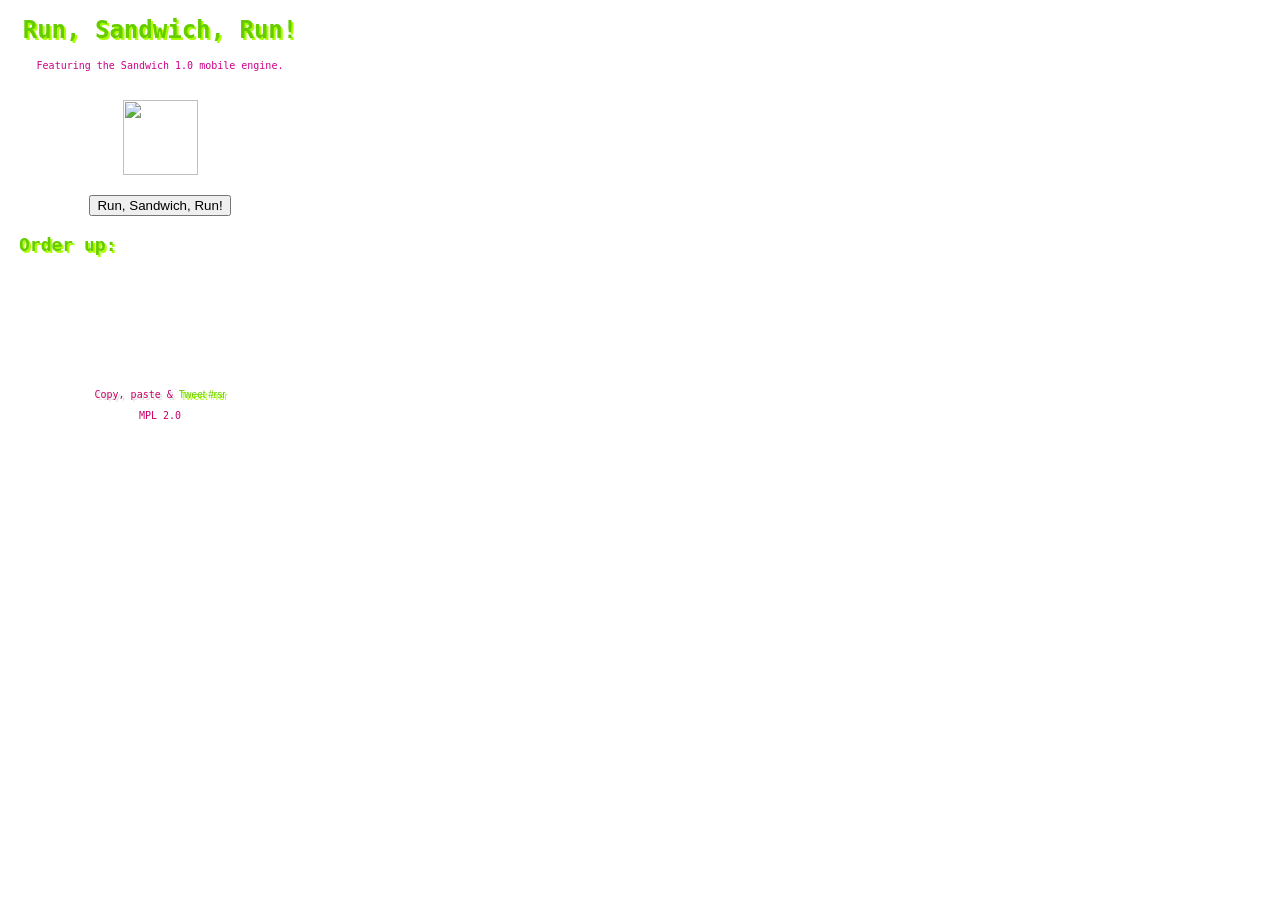
==== index.html @ 5594f6ce "Update index.html" ====
<!DOCTYPE HTML>

<html>

<head>

<!--With thanks to Bethany Nowviskie, my students, Codecademy and Wayne Graham (and his book Beginning FacebookGame Apps Development) for getting me this far into coding.-->

<!--Mayostard, mustardayonnaise, and mustmayostarayonnaise are used strictly as an homage to Mr. Show and are not in any way my intellectual property.-->

<!--With technical help from http://sixrevisions.com/web-development/html5-iphone-app/ and http://chronicle.com/blogs/profhacker/host-a-website-on-google-drive/46737.-->

<meta name="description" content="Run, Sandwich, Run! Alpha">
<meta name="author" description="Chad Sansing">
<meta charset="utf-8">

    <meta name="viewport" content="user-scalable=no, width=device-width, initial-scale=1.0, maximum-scale=1.0"/>
    <meta name="apple-mobile-web-app-capable" content="yes" />

    <meta name="apple-mobile-web-app-status-bar-style" content="black" />
    <link rel="apple-touch-icon" href="images/sandiwchSprite.png"/>

    <link rel="apple-touch-startup-image" href="sandwichSprite.png" />

<title>Run, Sandwich, Run</title>

<style type="text/css">

body {
    overflow:hidden;
    background: #fff;
    margin:0;
    padding:0;
}
#rsr {
    width: 320px;
    height: 460px;
    background:#fff;
}

a {font-family:sans-serif; color:#66CC00; text-decoration:none; text-shadow: 2px 2px #AAFF00;}
h1 {text-align:center; font-family:monospace; font-size: 24px; color:#66CC00; text-shadow: 2px 2px #AAFF00;}
p {text-align:center;}

#license {font-family:monospace; font-size:10px; color:#CC0066;}
.licenseLink {font-family:monospace; color:#CC0066; text-decoration:underline; text-shadow:none;}
#holder {height:145px;}
#myOrder {font-family:monospace; font-size:11px; color:#CC0066;}
#rsrButton {text-align:center;}
#rsrIcon {test-align:center;}
#tweet {text-align:center; font-family:monospace; font-size:10px; color:#CC0066; text-shadow: 2px 2px #DDD;}

.centerNotes {text-align:center; font-family:monospace; font-size:10px; color:#CC0088;}
.notes {text-align:left; font-family:monospace; font-size:10px; color:#CC0066;}
.section {text-align:left; font-family:monospace; font-size:18px; font-weight:bold; color:#66CC00; text-shadow:2px 2px #AAFF00}

</style>

<script type="text/javascript">

function orderUp () {

function Meat(name, score, soggy)
{
this.name=name;
this.score=score;
this.soggy=soggy;
}

var anchovy = new Meat("anchovy", 0, 1);
var bacon = new Meat("bacon", 15, 1);
var beefHotdog = new Meat("beef hotdog", 5, 1);
var bloodSausage = new Meat("blood sausage", -30, 1);
var bologna = new Meat("bologna", 0, 1);
var bratwurst = new Meat("bratwurst", 10, 1);
var brisket = new Meat ("brisket", 10, 1);
var catfish = new Meat("catfish", 5, 1);
var chicken = new Meat("chicken", 5, 1);
var chickenCurry = new Meat("chicken curry", 10, 1);
var chickenPatty = new Meat("chicken patty", 0, 1);
var chickenSalad = new Meat("chicken salad", 10, 1);
var chippedBeef = new Meat("chipped beef", -10, 1);
var cornedBeef = new Meat("corned beef", 10, 1);
var duckPate = new Meat("duck pate", -10, 1);
var eggSalad = new Meat("egg salad", 5, 1);
var friedChicken = new Meat("fried chicken", 10, 1);
var friedChickenLiver = new Meat("fried chicken liver", -20, 1);
var goosePate = new Meat("goose pate", -5, 1);
var fishFilet = new Meat("fish filet", 5, 1);
var friedOyster = new Meat("fried oyster", 10, 1);
var ham = new Meat("ham", 5, 1);
var hamburger = new Meat("hamburger", 5, 1);
var headCheese = new Meat("head cheese", -30, 1);
var kielbasa = new Meat("kielbasa", 5, 1);
var knockwurst = new Meat("knockwurst", 10, 1);
var liver = new Meat("liver", -20, 1);
var liverwurst = new Meat("liverwurst", -20, 1);
var lobsterSalad = new Meat("lobster salad", 10, 1);
var lox = new Meat("lox", 10, 1);
var meatball = new Meat("meatball", 10, 1);
var meatloaf = new Meat("meatloaf", 10, 1);
var mysteryMeat = new Meat("mystery meat", -10, 1);
var oliveLoaf = new Meat("olive loaf", -20, 1);
var pastrami = new Meat("pastrami", 10, 1);
var peanutButter = new Meat("peanut butter", 10, 1);
var pepperoni = new Meat("pepperoni", 5, 1);
var porkHotdog = new Meat("pork hotdog", 5, 1);
var porkLoin = new Meat("pork loin", 10, 1);
var porkSausage = new Meat("pork sausage", 5, 1);
var potRoast = new Meat("pot roast", 10, 1);
var prawn =  new Meat("prawn", 5, 1);
var prosciutto = new Meat("prosciutto", 10, 1);
var pulledChickenBarbecue = new Meat("pulled chicken barbecue", 10, 1);
var pulledPorkBarbecue = new Meat("pulled pork barbecue", 10, 1);
var roastBeef = new Meat("roast beef", 5, 1);
var salami = new Meat("salami", 5, 1);
var sardine = new Meat("sardine", 0, 1);
var scrapple = new Meat("scrapple", -20, 1);
var seafoodSalad = new Meat("seafood salad", 5, 1);
var shawarma = new Meat("shawarma", 10, 1);
var souse = new Meat("souse", -40, 1);
var genericCannedPorkProduct = new Meat("generic canned pork product", 0, 1);
var steak = new Meat("steak", 10, 1);
var tongue = new Meat("tongue", -20, 1);
var tunaSalad = new Meat("tuna salad", 5, 1);
var turkey = new Meat("turkey", 5, 1);
var turkeyBacon = new Meat("turkey bacon", 5, 1);
var turkeyBurger = new Meat("turkey burger", 10, 1);
var turkeySausage = new Meat("turkey sausage", 5, 1);
var veal = new Meat("veal", 10, 1);

var meats = [anchovy, bacon, beefHotdog, bloodSausage, bologna, bratwurst, brisket, catfish, chicken, chickenCurry, chickenPatty, chickenSalad, chippedBeef, cornedBeef, duckPate, eggSalad, friedChicken, friedChickenLiver, goosePate, fishFilet, friedOyster, ham, hamburger, headCheese, kielbasa, knockwurst, liver, liverwurst, lobsterSalad, lox, meatball, meatloaf, mysteryMeat, oliveLoaf, pastrami, peanutButter, pepperoni, porkHotdog, porkLoin, porkSausage, potRoast, prawn, prosciutto, pulledChickenBarbecue, pulledPorkBarbecue, roastBeef, salami, sardine, scrapple, seafoodSalad, shawarma, souse, genericCannedPorkProduct, steak, tongue, tunaSalad, turkey, turkeyBacon, turkeyBurger, turkeySausage, veal];

function Cheese(name, score, soggy) {

this.name=name;
this.score=score;
this.soggy=soggy;

}

var american = new Cheese("American", 5, 1);
var bleuCheese = new Cheese("bleu cheese", 10, 0);
var brie = new Cheese("brie", 10, 0);
var cheddar = new Cheese ("cheddar", 5, 0);
var sharpCheddar = new Cheese("sharp cheddar", 10, 0);
var chevre = new Cheese("chevre", 10, 0);
var colby = new Cheese("Colby", 5, 1);
var colbyJack = new Cheese("Colby-Jack", 5, 1);
var dubliner = new Cheese("Dubliner", 10, 0);
var feta = new Cheese("feta", 5, 0);
var gloucester = new Cheese("Gloucester", 5, 0);
var gouda = new Cheese("gouda", 5, 0);
var grilledCheese = new Cheese("grilled cheese", 15, 1);
var leicester = new Cheese("Leicester", 5, 0);
var limburger = new Cheese("Limburger", -40, 1);
var montereyJack = new Cheese("Monterey-Jack", 5, 1);
var mozzarella = new Cheese("mozzarella", 10, 1);
var muenster = new Cheese("muenster", 5, 1);
var paneer = new Cheese("paneer", 10, 1);
var parmesan = new Cheese("Parmesan", 10, 0);
var pepperJack = new Cheese("pepper-jack", 5, 1);
var quesoFundido = new Cheese("queso fundido", 15, 1);
var ricotta = new Cheese("ricotta", 10, 1);
var romano = new Cheese("Romano", 10, 0);
var swiss = new Cheese("Swiss", 10, 1);

var cheeses = [american, bleuCheese, brie, cheddar, sharpCheddar, chevre, colby, colbyJack, dubliner, feta, gloucester, gouda, grilledCheese, leicester, limburger, montereyJack, mozzarella, muenster, paneer, parmesan, pepperJack, quesoFundido, ricotta, romano, swiss];

function Vegetable(name, score, soggy) {

this.name=name;
this.score=score;
this.soggy=soggy;

}

var alfalfaSprout = new Vegetable("alfalfa sprout", -10, 0);
var arugula = new Vegetable("arugula", 5, 0);
var bananaPepper = new Vegetable("banana pepper", 0, 1);
var beanSprout = new Vegetable("bean sprout", -10, 0);
var beet = new Vegetable("beet", -20, 1);
var blackOlive = new Vegetable("black olive", 5, 1);
var breadAndButterPickle = new Vegetable("bread and butter pickle", 10, 1);
var celery = new Vegetable("celery", -10, 0);
var cucumber = new Vegetable("cucumber", 0, 1);
var friedOkra = new Vegetable("fried okra", -20, 1);
var grilledVegetable = new Vegetable("grilled vegetable", 5, 1);
var greenOlive = new Vegetable("green olive", 5, 1);
var greenPepper = new Vegetable("green pepper", 5, 0);
var hotPepper = new Vegetable("hot pepper", -10, 1);
var jalapeno = new Vegetable("jalapeno", -10, 1);
var lettuce = new Vegetable ("lettuce", 0, 0);
var mixedGreen = new Vegetable("mixed green", 5, 0);
var mushroom = new Vegetable("mushroom", 0, 0);
var onion = new Vegetable("onion", -20, 0);
var pickle = new Vegetable("pickle", 0, 1);
var redOnion = new Vegetable("red onion", -10, 1);
var redPepper = new Vegetable("red pepper", 5, 0);
var roastedEggplant = new Vegetable("roasted eggplant", 10, 1);
var roastedRedPepper = new Vegetable("roasted red pepper", 10, 1);
var roastedVegetable = new Vegetable("roasted vegetable", 5, 1);
var sauteedMushroom = new Vegetable("sauteed mushroom", 10, 1);
var sauteedOnion = new Vegetable("sauteed onion", 5, 1);
var spinach = new Vegetable("spinach", 0, 0);
var sweetPepper = new Vegetable("sweet pepper", 5, 0);
var tomato = new Vegetable ("tomato", 5, 1);
var watercress = new Vegetable("watercress", 0, 0);

var vegetables = [alfalfaSprout, arugula, bananaPepper, beanSprout, beet, blackOlive, breadAndButterPickle, celery, cucumber, friedOkra, grilledVegetable, greenOlive, greenPepper, hotPepper, jalapeno, lettuce, mixedGreen, mushroom, onion, pickle, redOnion, redPepper, roastedEggplant, roastedRedPepper, roastedVegetable, sauteedMushroom, sauteedOnion, spinach, sweetPepper, tomato, watercress];

function Dressing(name, score, soggy) {

this.name=name;
this.score=score;
this.soggy=soggy;

}

var aioliMayonnaise = new Dressing("aioli mayonnaise", 5, 1);
var appleButter = new Dressing("apple butter", 10, 1);
var banana = new Dressing("banana", 10, 1);
var barbecueSauce = new Dressing("barbecue sauce", 10, 1);
var brownMustard = new Dressing("brown mustard", 5, 1);
var butter = new Dressing("butter", 5, 1);
var clottedCream = new Dressing("clotted cream", 0, 1);
var coleslaw = new Dressing("coleslaw", 5, 1);
var genericConcentratedYeastExtract = new Dressing("generic concentrated yeast extract", -30, 1);
var cranberrySauce = new Dressing("cranberry sauce", 10, 1);
var creamCheese = new Dressing("cream cheese", 5, 1);
var dijonMustard = new Dressing("Dijon mustard", 5, 1);
var friedEgg = new Dressing("fried egg", 5, 1);
var habaneroSauce = new Dressing("habanero sauce", -20, 1);
var genericChocolateHazelnutSpread = new Dressing("generic chocolate-hazelnut spread", 15, 5);
var honey = new Dressing("honey", 15, 1);
var honeyMustard = new Dressing("honey mustard", 10, 1);
var horseradishSauce = new Dressing("horseradish sauce", 5, 1);
var hotSauce = new Dressing("hot sauce", -10, 1);
var grapeJelly = new Dressing("grape jelly", 5, 1);
var strawberryJelly = new Dressing("strawberry jelly", 5, 1);
var raspberryJam = new Dressing("raspberry jam", 10, 1);
var blackberryJam = new Dressing("blackberry jam", 10, 1);
var gooseberryJam = new Dressing("gooseberry jam", 10, 1);
var boysenberryJam = new Dressing("boysenberry jam", 10, 1);
var currantJelly = new Dressing("currant jelly", 5, 1);
var apricotJam = new Dressing("apricot jam", 10, 1);
var peachJelly = new Dressing("peach jelly", 10, 1);
var ketchup = new Dressing("ketchup", 5, 1);
var mangoChutney = new Dressing("mango chutney", 5, 1);
var mapleSyrup = new Dressing("maple syrup", 10, 1);
var margarine = new Dressing("margarine", -10, 1);
var marshmallowFluff = new Dressing("marshmallow fluff", 10, 1);
var mashedPotato = new Dressing("mashed potato", 10, 1);
var mayonnaise = new Dressing("mayonnaise", 5, 1);
var mayostard = new Dressing("mayostard", 5, 1);
var mustardayonnaise = new Dressing("mustardayonnaise", 5, 1);
var mustmayostarayonnaise = new Dressing ("mustmayostarayonnaise", 5, 1);
var mole = new Dressing("mole", 0, 1);
var oilAndVinegar = new Dressing("oil and vinegar", 0, 1);
var potatoChip = new Dressing("potato chip", 5, 0);
var porkRind = new Dressing("pork rind", -20, 0);
var ranch = new Dressing ("ranch", 5, 1);
var redPepperFlake = new Dressing ("red pepper flake", -20, 0);
var redPepperJelly = new Dressing("red pepper jelly", 10, 1);
var salsa = new Dressing("salsa", 5, 1);
var salsaVerde = new Dressing("salsa verde", -10, 1);
var saltAndPepper = new Dressing("salt and pepper", 0, 0);
var sauerkraut = new Dressing("sauerkraut", 0, 1);
var stuffing = new Dressing("stuffing", 5, 1);
var tartarSauce = new Dressing("tartar sauce", 5, 1);
var thousandIsland = new Dressing("thousand island", 5, 1);
var tzatziki = new Dressing("tzatziki sauce", 5, 1);
var yellowMustard = new Dressing("yellow mustard", 5, 1); 

var dressings = [aioliMayonnaise, appleButter, banana, barbecueSauce, brownMustard, butter, clottedCream, coleslaw, genericConcentratedYeastExtract, cranberrySauce, creamCheese, dijonMustard,  friedEgg, habaneroSauce, genericChocolateHazelnutSpread, honey, honeyMustard, horseradishSauce, hotSauce, grapeJelly, strawberryJelly, raspberryJam, blackberryJam, gooseberryJam, boysenberryJam, currantJelly, apricotJam, peachJelly, ketchup, mangoChutney, mapleSyrup, margarine, marshmallowFluff, mashedPotato, mayonnaise, mayostard, mustardayonnaise, mustmayostarayonnaise, mole, oilAndVinegar, potatoChip, porkRind, ranch, redPepperFlake, redPepperJelly, salsa, salsaVerde, saltAndPepper, sauerkraut, stuffing, tartarSauce, thousandIsland, tzatziki, yellowMustard];

function Bread(name, score, soggy) {

this.name=name;
this.score=score;
this.soggy=soggy;

}

var bagel = new Bread("a bagel", 5, 0);
var baguette = new Bread("baguette", 0, 0);
var biscuit = new Bread("a biscuit", 5, 1);
var ciabatta = new Bread("ciabatta bread", 5, 0);
var croissant = new Bread("a croissant", 5, 1);
var cubanRoll = new Bread("a Cuban roll", 5, 0);
var englishMuffin = new Bread("an English muffin", 5, 0);
var flatbread = new Bread("flatbread", 5, 0);
var focaccia = new Bread("focaccia bread", 5, 0);
var french = new Bread("French bread", 5, 0);
var hamburgerBun = new Bread("a hamburger bun", 0, 1);
var hotdogBun = new Bread("a hotdog bun", 5, 1);
var italian = new Bread("Italian bread", 5, 0);
var jellyDonut = new Bread("a jelly donut", 15, 1);
var kaiserRoll = new Bread("a kaiser roll", 0, 0);
var pancake = new Bread("a pancake", 10, 1);
var pita = new Bread("pita bread", 0, 0);
var potatoRoll = new Bread("a potato roll", 5, 1);
var pumpernickel = new Bread("pumpernickel", 5, 0);
var raisinBread = new Bread("raisin bread", 10, 0);
var rye = new Bread("rye", 5, 0);
var sourdough = new Bread("sourdough", 0, 0);
var subRoll = new Bread("a sub roll", 0, 1);
var flourTortilla = new Bread("a flour tortilla", 0, 1);
var wheatBread = new Bread("wheat", 0, 1);
var honeyWheat = new Bread("honey wheat", 5, 1);
var wheatWrap = new Bread("a wheat wrap", 0, 1);
var whiteWheat = new Bread("white wheat bread", 0, 1);
var white = new Bread("white", 0, 1);

var breads = [bagel, baguette, biscuit, ciabatta, croissant, cubanRoll, englishMuffin, flatbread, focaccia, french, hamburgerBun, hotdogBun, italian, jellyDonut, kaiserRoll, pancake, pita, potatoRoll, pumpernickel, raisinBread, rye, sourdough, subRoll, flourTortilla, wheatBread, honeyWheat, wheatWrap, whiteWheat, white];

var distance = [0, 1, 2, 3, 4, 5, 6, 7, 8, 9, 10, 11, 12, 13, 14 ,15, 16, 17, 18, 19, 20, 21, 22, 23, 24, 25, 26, 27, 28, 29, 30, 31, 32, 33, 34, 35, 36, 37, 38, 29, 40, 41, 42, 43, 44, 45, 46, 47, 48, 49, 50];

var fate = [" Like a bat out of hell, some bedraggled soccer dad rips you screaming from the deli counter and devours you down to the deepest depths of your sandwichy soul.", " A grad student in Dark Ages horticulture mindfully consumes you; in his tender jaws you feel strangely warm, as if you were freezing to death.", " A five-year old girl feasts on your innards.", " As you're lifted gently from the table, you catch glimpse of your name on the menu; you are quietly, secretly pleased by your price; then all is darkness.", " You watch helplessly as the fries around you are taken, one by one, until you are left alone on the cold, white plate, waiting.", " 'Pickles!', you scream, 'Pickles!', but to no avail.", " From the moment she walks into the restaurant, you are drawn to her like a broiling super nova of flavor ribboned into nothingness by a black hole.", " You will live on in the burps of the mighty.", " You taste so 'unique' that your sacrifice will keep anyone from eating any of your brethren ever again.", " The swim team came for the buffet; you never had a chance.", " It's cold and dark. Over the ceaseless, numbing drone of your enforced hibernation, you can hear them moving in the kitchen outside. Perhaps they'll come for you tomorrow.", " When she stubs her toe, the plate goes flying, and for a moment you experience the sheer joy of weightlessness before the floor brings dissolution.", " Discarded by your maker, you find a kind of moldering camaraderie amidst the menagerie of fixings and leavings languishing in a heady torpor within the steadfast embrace of the dumpster outside the kitchen door.", " You are gratified by the sighs of your undoing.", " You were a special order, indeed, my friend.", " Is that a picture of you on the wall? You will never know. Anything. Ever again.", " Though you were ordered to-go, it did not save you.", " You know it. She knows it. Maybe they all know it. You were not what she ordered, but she eats you anyway.", " An amnesiac vegetarian eats you with organic relish.", " A toddler smears you across his face like so much playground woad.", "Frakkin' toaster!", "Sandwich down!", "There will be no leftovers this time.", "Nothing besides parsley remains. Round the decay of that colossal platter, boundless and bare, the lone and level crumbs stretch far away.", "This is how lunch time ends: not with a bang, but with a lip-smacking.", "Revenge, thy name is heartburn.", "All who wander are not lost, but this waitress might be. Oops. Nope. There you go.", "You weep for what has been lost; the world will never know such a sandwich again.", "This all seems horribly unfair. It's not as if you ever ate a person.", "Hell is an empty stomach.", "You've been down-voted on eaddit."];

var distance = Math.floor(Math.random()*49);
this.distance = distance;

this.meats=meats[Math.round(Math.random()*61)];
this.cheeses=cheeses[Math.round(Math.random()*24)];
this.vegetables=vegetables[Math.round(Math.random()*29)];
this.dressings=dressings[Math.round(Math.random()*52)];
this.breads=breads[Math.round(Math.random()*28)];
this.fate=fate[Math.floor(Math.random()*30)];

this.getMeatName = this.meats.name;
this.getMeatScore = this.meats.score;
this.getMeatSoggy = this.meats.soggy;

this.getCheeseName = this.cheeses.name;
this.getCheeseScore = this.cheeses.score;
this.getCheeseSoggy = this.cheeses.soggy;

this.getVegetablesName = this.vegetables.name;
this.getVegetablesScore = this.vegetables.score;
this.getVegetablesSoggy = this.vegetables.soggy;

this.getDressingsName = this.dressings.name;
this.getDressingsScore = this.dressings.score;
this.getDressingsSorry = this.dressings.soggy;

this.getBreadsName = this.breads.name;
this.getBreadsScore = this.breads.score;
this.getBreadSoggy = this.breads.soggy;

this.getSandwichSoggy = this.meats.soggy + this.cheeses.soggy + this.vegetables.soggy + this.dressings.soggy + this.breads.soggy;

this.getSandwichScore = this.meats.score + this.cheeses.score + this.vegetables.score + this.dressings.score + this.breads.score;


//Principles of sandwich survival:
//1. Delicious sandwiches get eaten first, 
//so they travel short distances.
//2. Disgusting sandwiches get eaten last, 
//so they travel long distances.
//3. Never underestimate a sandwich's will to live; 
//include a random distance variable.
//4. Sogginess slows down a sandwich. 
//All sandwiches get a distance bonus for starting out un-soggy, 
//but sandwiches with soggy ingredients get slowed down more quickly
//by sogginess and therefore receive less of a bonus.
//It's hard for people to handle soggy food; 
//moreover, sandwiches lack the hands to handle themselves.
//Individual ingredients are (1) or aren not (0) soggy.
//5. Fates are humorous and don't need to be tied to AI
//until graphics or narrative demand specific fates
//dependent on specific diners.
//6.Taste is subjective, so the developer(s) assign(s)
//ingredient scores and writes sandwich score descriptors.

document.getElementById("myOrder").innerHTML = "<div>You are a " +
 this.getMeatName + ", " +  this.getCheeseName + ", " + this.getVegetablesName + ", and " + this.getDressingsName + " sandwich on " + this.getBreadsName + ". " + this.fate + " You make it " + this.distance + " feet. </div>"

}

</script>

</head>

<body>

<div id="rsr">
<h1>Run, Sandwich, Run!</h1>
<p class="centerNotes">Featuring the Sandwich 1.0 mobile engine.</p>

<table align="center" width="90%">
<tr><td align="left" id="orders"><p><img id="rsrIcon" src="http://i.picasion.com/pic53/b9df72ea14794659a51f65aadc45095f.gif" height="75px" width="75px"></p>

<p><button id="rsrButton" onclick="orderUp()">Run, Sandwich, Run!</button></p>

<div id="holder"><p class="section">Order up: <div id="myOrder"></div></p></div>

<p id="tweet">Copy, paste & <a href="https://twitter.com/intent/tweet?button_hashtag=rsr" class="twitter-hashtag-button">Tweet #rsr</a>
<script>!function(d,s,id){var js,fjs=d.getElementsByTagName(s)[0],p=/^http:/.test(d.location)?'http':'https';if(!d.getElementById(id)){js=d.createElement(s);js.id=id;js.src=p+'://platform.twitter.com/widgets.js';fjs.parentNode.insertBefore(js,fjs);}}(document, 'script', 'twitter-wjs');</script></p>

<p id="license">MPL 2.0</p>

</body>

</html>
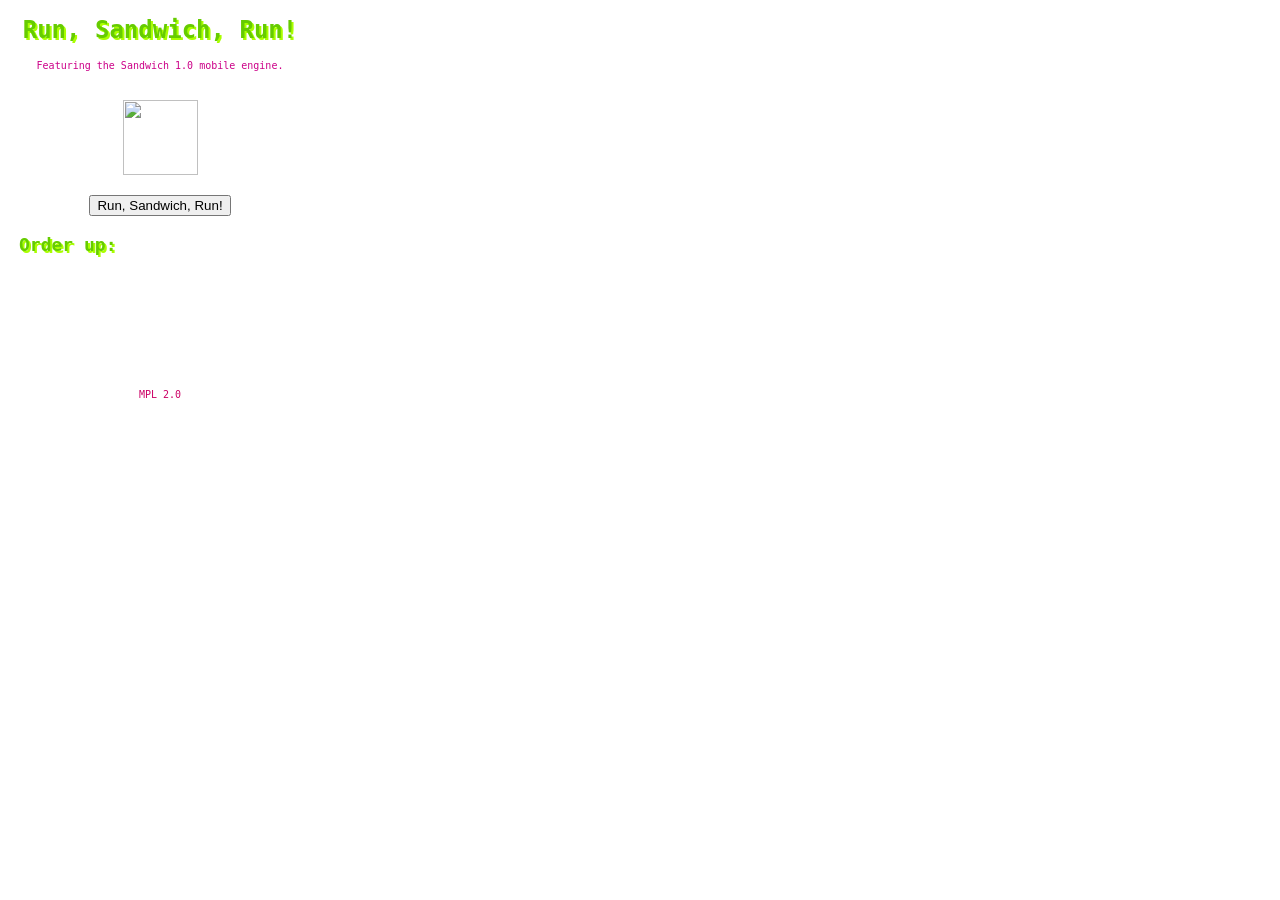
==== commit c0d668f8: "Update index.html" ====
--- a/index.html
+++ b/index.html
@@ -70,10 +70,11 @@
 var anchovy = new Meat("anchovy", 0, 1);
 var bacon = new Meat("bacon", 15, 1);
 var beefHotdog = new Meat("beef hotdog", 5, 1);
+var blackBeanBurger = new Meat("black bean burger", 7, 0);
 var bloodSausage = new Meat("blood sausage", -30, 1);
 var bologna = new Meat("bologna", 0, 1);
 var bratwurst = new Meat("bratwurst", 10, 1);
-var brisket = new Meat ("brisket", 10, 1);
+var brisket = new Meat("brisket", 10, 1);
 var catfish = new Meat("catfish", 5, 1);
 var chicken = new Meat("chicken", 5, 1);
 var chickenCurry = new Meat("chicken curry", 10, 1);
@@ -83,6 +84,7 @@
 var cornedBeef = new Meat("corned beef", 10, 1);
 var duckPate = new Meat("duck pate", -10, 1);
 var eggSalad = new Meat("egg salad", 5, 1);
+var falafel = new Meat("falafel", 7, 0);
 var friedChicken = new Meat("fried chicken", 10, 1);
 var friedChickenLiver = new Meat("fried chicken liver", -20, 1);
 var goosePate = new Meat("goose pate", -5, 1);
@@ -93,12 +95,14 @@
 var headCheese = new Meat("head cheese", -30, 1);
 var kielbasa = new Meat("kielbasa", 5, 1);
 var knockwurst = new Meat("knockwurst", 10, 1);
+var lamb = new Meat("lamb", 8, 0);
 var liver = new Meat("liver", -20, 1);
 var liverwurst = new Meat("liverwurst", -20, 1);
 var lobsterSalad = new Meat("lobster salad", 10, 1);
 var lox = new Meat("lox", 10, 1);
 var meatball = new Meat("meatball", 10, 1);
 var meatloaf = new Meat("meatloaf", 10, 1);
+var mutton = new Meat("mutton", 9, 1);
 var mysteryMeat = new Meat("mystery meat", -10, 1);
 var oliveLoaf = new Meat("olive loaf", -20, 1);
 var pastrami = new Meat("pastrami", 10, 1);
@@ -121,6 +125,9 @@
 var souse = new Meat("souse", -40, 1);
 var genericCannedPorkProduct = new Meat("generic canned pork product", 0, 1);
 var steak = new Meat("steak", 10, 1);
+var tempeh = new Meat("tempeh", 6, 0);
+var tofu = new Meat("tofu", 5, 1);
+var tofurkey = new Meat("tofurkey", 6, 1);
 var tongue = new Meat("tongue", -20, 1);
 var tunaSalad = new Meat("tuna salad", 5, 1);
 var turkey = new Meat("turkey", 5, 1);
@@ -128,8 +135,11 @@
 var turkeyBurger = new Meat("turkey burger", 10, 1);
 var turkeySausage = new Meat("turkey sausage", 5, 1);
 var veal = new Meat("veal", 10, 1);
-
-var meats = [anchovy, bacon, beefHotdog, bloodSausage, bologna, bratwurst, brisket, catfish, chicken, chickenCurry, chickenPatty, chickenSalad, chippedBeef, cornedBeef, duckPate, eggSalad, friedChicken, friedChickenLiver, goosePate, fishFilet, friedOyster, ham, hamburger, headCheese, kielbasa, knockwurst, liver, liverwurst, lobsterSalad, lox, meatball, meatloaf, mysteryMeat, oliveLoaf, pastrami, peanutButter, pepperoni, porkHotdog, porkLoin, porkSausage, potRoast, prawn, prosciutto, pulledChickenBarbecue, pulledPorkBarbecue, roastBeef, salami, sardine, scrapple, seafoodSalad, shawarma, souse, genericCannedPorkProduct, steak, tongue, tunaSalad, turkey, turkeyBacon, turkeyBurger, turkeySausage, veal];
+var veganChickenPatty = new Meat("vegan chicken patty", 7, 0);
+var veganMeatball = new Meat("vegan meatball", 6, 0);
+var veggieBurger = new Meat("verrie burger", 7, 0);
+
+var meats = [lamb, mutton, tofu, tofurkey, tempeh, veggieBurger, blackBeanBurger, veganChickenPatty, veganMeatball, falafel, anchovy, bacon, beefHotdog, bloodSausage, bologna, bratwurst, brisket, catfish, chicken, chickenCurry, chickenPatty, chickenSalad, chippedBeef, cornedBeef, duckPate, eggSalad, friedChicken, friedChickenLiver, goosePate, fishFilet, friedOyster, ham, hamburger, headCheese, kielbasa, knockwurst, liver, liverwurst, lobsterSalad, lox, meatball, meatloaf, mysteryMeat, oliveLoaf, pastrami, peanutButter, pepperoni, porkHotdog, porkLoin, porkSausage, potRoast, prawn, prosciutto, pulledChickenBarbecue, pulledPorkBarbecue, roastBeef, salami, sardine, scrapple, seafoodSalad, shawarma, souse, genericCannedPorkProduct, steak, tongue, tunaSalad, turkey, turkeyBacon, turkeyBurger, turkeySausage, veal];
 
 function Cheese(name, score, soggy) {
 
@@ -142,11 +152,12 @@
 var american = new Cheese("American", 5, 1);
 var bleuCheese = new Cheese("bleu cheese", 10, 0);
 var brie = new Cheese("brie", 10, 0);
-var cheddar = new Cheese ("cheddar", 5, 0);
+var cheddar = new Cheese("cheddar", 5, 0);
 var sharpCheddar = new Cheese("sharp cheddar", 10, 0);
 var chevre = new Cheese("chevre", 10, 0);
 var colby = new Cheese("Colby", 5, 1);
 var colbyJack = new Cheese("Colby-Jack", 5, 1);
+var crema = new Cheese("crema", 9, 1);
 var dubliner = new Cheese("Dubliner", 10, 0);
 var feta = new Cheese("feta", 5, 0);
 var gloucester = new Cheese("Gloucester", 5, 0);
@@ -160,12 +171,18 @@
 var paneer = new Cheese("paneer", 10, 1);
 var parmesan = new Cheese("Parmesan", 10, 0);
 var pepperJack = new Cheese("pepper-jack", 5, 1);
+var pimento = new Cheese("pimento", 10, 1);
 var quesoFundido = new Cheese("queso fundido", 15, 1);
+var raclette = new Cheese("raclette", 8, 1);
+var redLeicester = new Cheese("red leicester", 7, 0);
 var ricotta = new Cheese("ricotta", 10, 1);
 var romano = new Cheese("Romano", 10, 0);
+var roquefort = new Cheese("roquefort", 9, 0);
 var swiss = new Cheese("Swiss", 10, 1);
-
-var cheeses = [american, bleuCheese, brie, cheddar, sharpCheddar, chevre, colby, colbyJack, dubliner, feta, gloucester, gouda, grilledCheese, leicester, limburger, montereyJack, mozzarella, muenster, paneer, parmesan, pepperJack, quesoFundido, ricotta, romano, swiss];
+var veganMozzarella = new Cheese("vegan mozzarella", 5, 0);
+var veganRicotta = new Cheese("vegan ricotta", 6, 1);
+
+var cheeses = [crema, pimento, roquefort, raclette, redLeicester, veganRicotta, veganMozzarella, american, bleuCheese, brie, cheddar, sharpCheddar, chevre, colby, colbyJack, dubliner, feta, gloucester, gouda, grilledCheese, leicester, limburger, montereyJack, mozzarella, muenster, paneer, parmesan, pepperJack, quesoFundido, ricotta, romano, swiss];
 
 function Vegetable(name, score, soggy) {
 
@@ -190,7 +207,7 @@
 var greenPepper = new Vegetable("green pepper", 5, 0);
 var hotPepper = new Vegetable("hot pepper", -10, 1);
 var jalapeno = new Vegetable("jalapeno", -10, 1);
-var lettuce = new Vegetable ("lettuce", 0, 0);
+var lettuce = new Vegetable("lettuce", 0, 0);
 var mixedGreen = new Vegetable("mixed green", 5, 0);
 var mushroom = new Vegetable("mushroom", 0, 0);
 var onion = new Vegetable("onion", -20, 0);
@@ -204,7 +221,7 @@
 var sauteedOnion = new Vegetable("sauteed onion", 5, 1);
 var spinach = new Vegetable("spinach", 0, 0);
 var sweetPepper = new Vegetable("sweet pepper", 5, 0);
-var tomato = new Vegetable ("tomato", 5, 1);
+var tomato = new Vegetable("tomato", 5, 1);
 var watercress = new Vegetable("watercress", 0, 0);
 
 var vegetables = [alfalfaSprout, arugula, bananaPepper, beanSprout, beet, blackOlive, breadAndButterPickle, celery, cucumber, friedOkra, grilledVegetable, greenOlive, greenPepper, hotPepper, jalapeno, lettuce, mixedGreen, mushroom, onion, pickle, redOnion, redPepper, roastedEggplant, roastedRedPepper, roastedVegetable, sauteedMushroom, sauteedOnion, spinach, sweetPepper, tomato, watercress];
@@ -254,13 +271,13 @@
 var mayonnaise = new Dressing("mayonnaise", 5, 1);
 var mayostard = new Dressing("mayostard", 5, 1);
 var mustardayonnaise = new Dressing("mustardayonnaise", 5, 1);
-var mustmayostarayonnaise = new Dressing ("mustmayostarayonnaise", 5, 1);
+var mustmayostarayonnaise = new Dressing("mustmayostarayonnaise", 5, 1);
 var mole = new Dressing("mole", 0, 1);
 var oilAndVinegar = new Dressing("oil and vinegar", 0, 1);
 var potatoChip = new Dressing("potato chip", 5, 0);
 var porkRind = new Dressing("pork rind", -20, 0);
-var ranch = new Dressing ("ranch", 5, 1);
-var redPepperFlake = new Dressing ("red pepper flake", -20, 0);
+var ranch = new Dressing("ranch", 5, 1);
+var redPepperFlake = new Dressing("red pepper flake", -20, 0);
 var redPepperJelly = new Dressing("red pepper jelly", 10, 1);
 var salsa = new Dressing("salsa", 5, 1);
 var salsaVerde = new Dressing("salsa verde", -10, 1);
@@ -287,6 +304,7 @@
 var biscuit = new Bread("a biscuit", 5, 1);
 var ciabatta = new Bread("ciabatta bread", 5, 0);
 var croissant = new Bread("a croissant", 5, 1);
+var cronut = new Bread("a cronut", 10, 1);
 var cubanRoll = new Bread("a Cuban roll", 5, 0);
 var englishMuffin = new Bread("an English muffin", 5, 0);
 var flatbread = new Bread("flatbread", 5, 0);
@@ -300,33 +318,38 @@
 var pancake = new Bread("a pancake", 10, 1);
 var pita = new Bread("pita bread", 0, 0);
 var potatoRoll = new Bread("a potato roll", 5, 1);
+var pretzelRoll = new Bread("a pretzel roll", 5, 0);
 var pumpernickel = new Bread("pumpernickel", 5, 0);
 var raisinBread = new Bread("raisin bread", 10, 0);
 var rye = new Bread("rye", 5, 0);
 var sourdough = new Bread("sourdough", 0, 0);
 var subRoll = new Bread("a sub roll", 0, 1);
 var flourTortilla = new Bread("a flour tortilla", 0, 1);
+var cornTortilla = new Bread("a corn tortilla", 5, 1);
 var wheatBread = new Bread("wheat", 0, 1);
 var honeyWheat = new Bread("honey wheat", 5, 1);
 var wheatWrap = new Bread("a wheat wrap", 0, 1);
 var whiteWheat = new Bread("white wheat bread", 0, 1);
 var white = new Bread("white", 0, 1);
-
-var breads = [bagel, baguette, biscuit, ciabatta, croissant, cubanRoll, englishMuffin, flatbread, focaccia, french, hamburgerBun, hotdogBun, italian, jellyDonut, kaiserRoll, pancake, pita, potatoRoll, pumpernickel, raisinBread, rye, sourdough, subRoll, flourTortilla, wheatBread, honeyWheat, wheatWrap, whiteWheat, white];
+var roti = new Bread("roti", 10, 1);
+var naan = new Bread("naan", 10, 1);
+var waffle = new Bread("a waffle", 10, 1);
+
+var breads = [roti, naan, waffle, cronut, pretzelRoll, cornTortilla, bagel, baguette, biscuit, ciabatta, croissant, cubanRoll, englishMuffin, flatbread, focaccia, french, hamburgerBun, hotdogBun, italian, jellyDonut, kaiserRoll, pancake, pita, potatoRoll, pumpernickel, raisinBread, rye, sourdough, subRoll, flourTortilla, wheatBread, honeyWheat, wheatWrap, whiteWheat, white];
 
 var distance = [0, 1, 2, 3, 4, 5, 6, 7, 8, 9, 10, 11, 12, 13, 14 ,15, 16, 17, 18, 19, 20, 21, 22, 23, 24, 25, 26, 27, 28, 29, 30, 31, 32, 33, 34, 35, 36, 37, 38, 29, 40, 41, 42, 43, 44, 45, 46, 47, 48, 49, 50];
 
 var fate = [" Like a bat out of hell, some bedraggled soccer dad rips you screaming from the deli counter and devours you down to the deepest depths of your sandwichy soul.", " A grad student in Dark Ages horticulture mindfully consumes you; in his tender jaws you feel strangely warm, as if you were freezing to death.", " A five-year old girl feasts on your innards.", " As you're lifted gently from the table, you catch glimpse of your name on the menu; you are quietly, secretly pleased by your price; then all is darkness.", " You watch helplessly as the fries around you are taken, one by one, until you are left alone on the cold, white plate, waiting.", " 'Pickles!', you scream, 'Pickles!', but to no avail.", " From the moment she walks into the restaurant, you are drawn to her like a broiling super nova of flavor ribboned into nothingness by a black hole.", " You will live on in the burps of the mighty.", " You taste so 'unique' that your sacrifice will keep anyone from eating any of your brethren ever again.", " The swim team came for the buffet; you never had a chance.", " It's cold and dark. Over the ceaseless, numbing drone of your enforced hibernation, you can hear them moving in the kitchen outside. Perhaps they'll come for you tomorrow.", " When she stubs her toe, the plate goes flying, and for a moment you experience the sheer joy of weightlessness before the floor brings dissolution.", " Discarded by your maker, you find a kind of moldering camaraderie amidst the menagerie of fixings and leavings languishing in a heady torpor within the steadfast embrace of the dumpster outside the kitchen door.", " You are gratified by the sighs of your undoing.", " You were a special order, indeed, my friend.", " Is that a picture of you on the wall? You will never know. Anything. Ever again.", " Though you were ordered to-go, it did not save you.", " You know it. She knows it. Maybe they all know it. You were not what she ordered, but she eats you anyway.", " An amnesiac vegetarian eats you with organic relish.", " A toddler smears you across his face like so much playground woad.", "Frakkin' toaster!", "Sandwich down!", "There will be no leftovers this time.", "Nothing besides parsley remains. Round the decay of that colossal platter, boundless and bare, the lone and level crumbs stretch far away.", "This is how lunch time ends: not with a bang, but with a lip-smacking.", "Revenge, thy name is heartburn.", "All who wander are not lost, but this waitress might be. Oops. Nope. There you go.", "You weep for what has been lost; the world will never know such a sandwich again.", "This all seems horribly unfair. It's not as if you ever ate a person.", "Hell is an empty stomach.", "You've been down-voted on eaddit."];
 
-var distance = Math.floor(Math.random()*49);
+var distance = Math.floor(Math.random()*distance.length);
 this.distance = distance;
 
-this.meats=meats[Math.round(Math.random()*61)];
-this.cheeses=cheeses[Math.round(Math.random()*24)];
-this.vegetables=vegetables[Math.round(Math.random()*29)];
-this.dressings=dressings[Math.round(Math.random()*52)];
-this.breads=breads[Math.round(Math.random()*28)];
-this.fate=fate[Math.floor(Math.random()*30)];
+this.meats=meats[Math.round(Math.random()*meats.length)];
+this.cheeses=cheeses[Math.round(Math.random()*cheeses.length)];
+this.vegetables=vegetables[Math.round(Math.random()*vegetables.length)];
+this.dressings=dressings[Math.round(Math.random()*dressings.length)];
+this.breads=breads[Math.round(Math.random()*breads.length)];
+this.fate=fate[Math.floor(Math.random()*fate.length)];
 
 this.getMeatName = this.meats.name;
 this.getMeatScore = this.meats.score;
@@ -395,9 +418,6 @@
 
 <div id="holder"><p class="section">Order up: <div id="myOrder"></div></p></div>
 
-<p id="tweet">Copy, paste & <a href="https://twitter.com/intent/tweet?button_hashtag=rsr" class="twitter-hashtag-button">Tweet #rsr</a>
-<script>!function(d,s,id){var js,fjs=d.getElementsByTagName(s)[0],p=/^http:/.test(d.location)?'http':'https';if(!d.getElementById(id)){js=d.createElement(s);js.id=id;js.src=p+'://platform.twitter.com/widgets.js';fjs.parentNode.insertBefore(js,fjs);}}(document, 'script', 'twitter-wjs');</script></p>
-
 <p id="license">MPL 2.0</p>
 
 </body>
